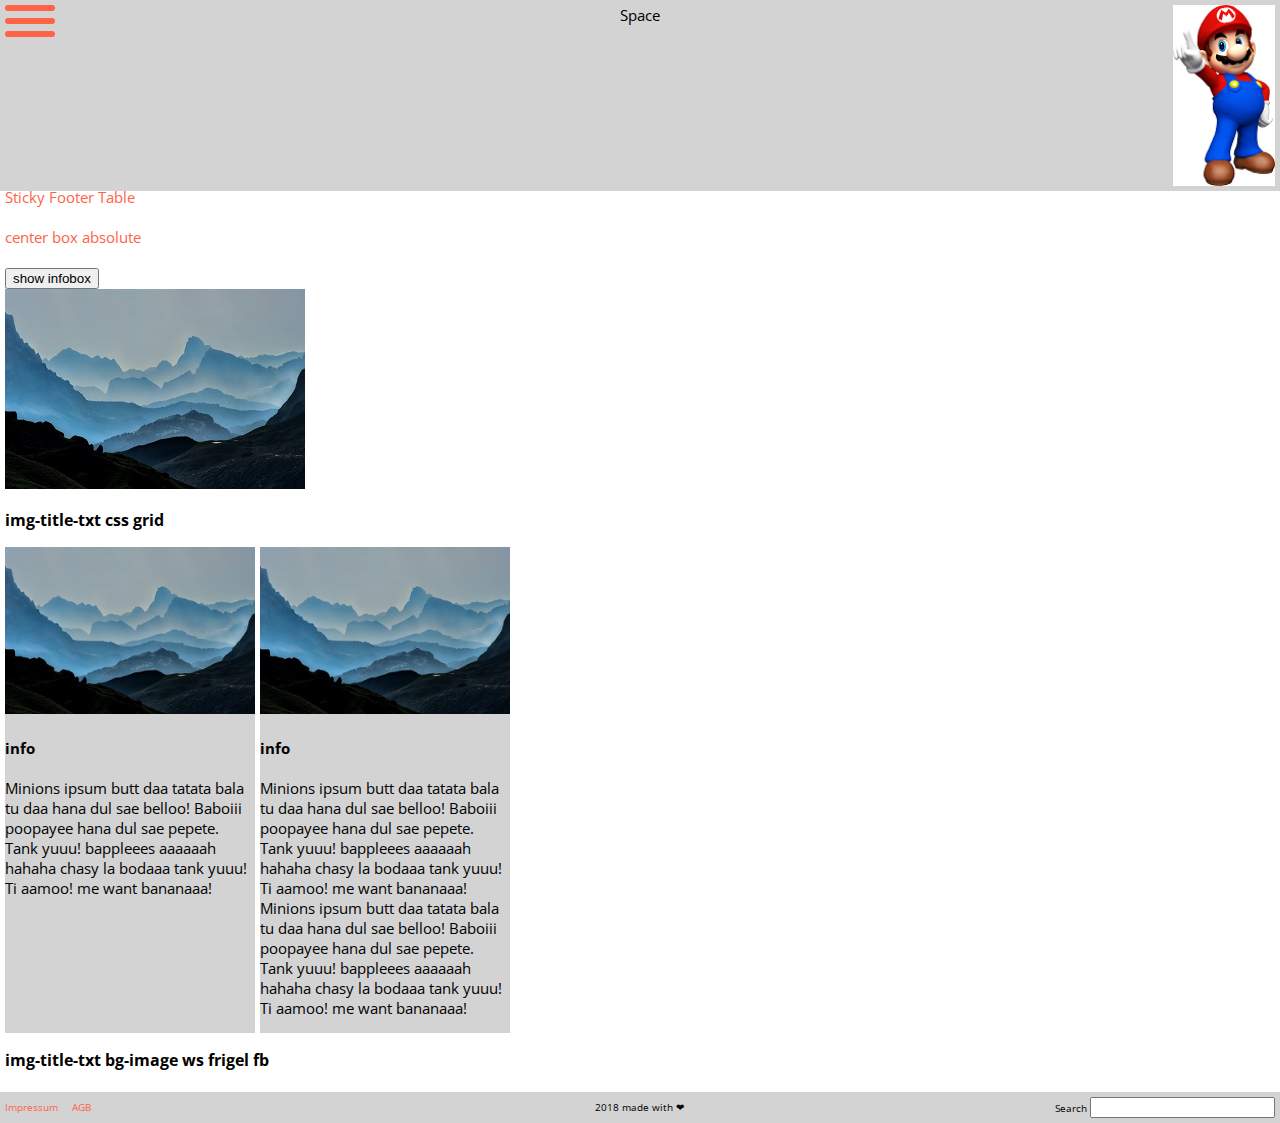
==== 06_img-title-txt/app/index.html @ 045dcded "img-title-txt initial grid" ====
<!DOCTYPE html>
<html lang="en">
<head>
    <meta charset="UTF-8">
    <title>window-overlay</title>
    <!-- build:css css/styles.min.css -->
    <link rel="stylesheet" href="css/reset/reset.css">
    <link rel="stylesheet" href="css/styles.css">
    <!-- endbuild -->
</head>
<body>

<div class="challenge">
    <div class="main__overlay">
        <div class="infobox__inner">
            <div class="infobox__wrapper">
                <button class="infobox__btn">x</button>
                <div class="infobox__txt">
                    <h3>INFO</h3>
                    <p>
                        Don't forget! :-)
                    </p>
                </div>

            </div>
        </div>
    </div>
    <div class="challenge__inner">
        <header class="head">
            <nav class="navi">
                <div class="burger">
                    <div class="burger__item"></div>
                    <div class="burger__item burger__center"></div>
                    <div class="burger__item burger__bottom"></div>
                </div>
            </nav>
            <div class="space">Space</div>
            <div class="logo"><span class="logo__small">M</span><img class="logo__big" src="img/mario_big.png" title="logo"></div>
        </header>
        <main class="main">

            <a href="stickyFooterTable.html">Sticky Footer Table</a><br>
            <a href="center_absolute.html">center box absolute</a><br>
            <!--<button class="main__btn">show content</button>-->
            <button class="infobox__show">show infobox</button>
            <div class="main__inner">
                <div class="flip">
                    <div class="flip__card">
                        <div class="flip__front flip__face">
                            <img src="img/hills.jpg" title="hills">
                        </div>
                        <div class="flip__back flip__face">
                            <h3>Landscape</h3>
                            <p>
                                Isn't it beautiful?
                            </p>
                        </div>
                    </div>
                </div>

            </div>
            <h3>img-title-txt css grid</h3>
            <div class="info">
                <div class="info__card">
                    <img src="img/hills.jpg">
                    <h4>info</h4>
                    <p>Minions ipsum butt daa tatata bala tu daa hana dul sae belloo! Baboiii poopayee hana dul sae pepete. Tank yuuu! bappleees aaaaaah hahaha chasy la bodaaa tank yuuu! Ti aamoo! me want bananaaa! </p>

                </div>
                <div class="info__card">
                    <img src="img/hills.jpg">
                    <h4>info</h4>
                    <p>
                        Minions ipsum butt daa tatata bala tu daa hana dul sae belloo! Baboiii poopayee hana dul sae pepete. Tank yuuu! bappleees aaaaaah hahaha chasy la bodaaa tank yuuu! Ti aamoo! me want bananaaa!
                        Minions ipsum butt daa tatata bala tu daa hana dul sae belloo! Baboiii poopayee hana dul sae pepete. Tank yuuu! bappleees aaaaaah hahaha chasy la bodaaa tank yuuu! Ti aamoo! me want bananaaa!
                    </p>

                </div>
            </div>
            <h3>img-title-txt bg-image ws frigel fb</h3>
        </main>
    </div>
    <footer class="footer">
        <nav class="footer__nav">
            <ul>
                <li><a href="https://www.google.com" title="impressum">Impressum</a></li>
                <li><a href="https://www.google.com" title="agb">AGB</a></li>
            </ul>
        </nav>
        <div class="footer__copyright">2018 made with &#10084;</div>
        <div class="footer__search">
            <form>
                <label id="search">Search</label>
                <input type="text" name="search">
            </form>
        </div>
    </footer>
</div>
<!-- build:js js/main.min.js -->
<script src="js/tools.js"></script>
<script src="js/app.js"></script>
<!-- endbuild -->
</body>
</html>
---- 06_img-title-txt/app/css/styles.css ----
/*
           name: sticky-header
    description: frontend training sticky header, expand and shrink on scroll incl. responsive
         author: mario knecht
           date: 201804dd
*/
@import url(https://fonts.googleapis.com/css?family=Open+Sans:700,300);
* {
  box-sizing: border-box; }

html {
  font-size: 62.5%;
  height: 100%; }

body {
  font-family: 'Open Sans', sans-serif;
  font-size: 15px;
  font-size: 1.5rem;
  height: 100%;
  margin: 0; }

img {
  border: none;
  max-width: 100%;
  height: auto; }

h1 {
  font-size: 1.8rem;
  font-weight: bold; }

h2 {
  font-size: 1.8rem;
  font-weight: bold; }

h3 {
  font-size: 1.6rem;
  font-weight: bold; }

a {
  text-decoration: none;
  color: tomato; }
  a:hover {
    text-decoration: underline; }
  a::after {
    display: block;
    content: attr(title);
    font-weight: bold;
    height: 0;
    overflow: hidden;
    visibility: hidden; }

ul {
  margin: 0;
  padding: 0; }

li {
  list-style: none; }

.challenge {
  display: grid;
  grid-template-rows: 1fr auto;
  grid-template-areas: "challenge__inner" "footer";
  min-height: 100%; }
  .challenge__inner {
    grid-area: challenge__inner;
    display: grid;
    grid-template-areas: "header" "main";
    grid-template-rows: auto 1fr; }

.head {
  grid-area: header;
  padding: 5px;
  background: lightgrey;
  display: grid;
  grid-template-columns: 1fr 1fr 1fr;
  position: fixed;
  width: 100%;
  top: 0;
  transition: all 0.4s ease-in-out; }

.logo {
  text-align: right; }
  .logo__small {
    display: none; }
  .logo__big {
    height: 100%;
    transition: height 0.3s ease-in-out; }

.shrink .logo__big {
  height: 50px; }

.space {
  text-align: center; }

.burger {
  height: 32px;
  width: 50px;
  display: grid;
  -ms-flex-line-pack: justify;
  align-content: space-between;
  cursor: pointer; }
  .burger__item {
    width: 100%;
    height: 6px;
    border-radius: 5px;
    background-color: tomato; }
  .burger__center {
    -ms-flex-item-align: center;
    align-self: center; }
  .burger__bottom {
    -ms-flex-item-align: bottom;
    align-self: bottom; }

.main {
  grid-area: main;
  padding: 5px;
  background: #ffffff;
  padding-top: 187px; }
  .main__overlay {
    background-color: rgba(0, 0, 0, 0.5);
    height: 100%;
    width: 100%;
    position: absolute;
    left: 0;
    top: 0;
    z-index: 99;
    display: none; }

.flip {
  position: relative;
  display: inline-block;
  width: 300px;
  height: 200px;
  z-index: 1; }
  .flip:hover .flip__card {
    transform: rotateY(180deg); }
  .flip__card {
    width: 100%;
    height: 100%;
    transform-style: preserve-3d;
    transition: all 0.5s linear; }
  .flip__face {
    position: absolute;
    -webkit-backface-visibility: hidden;
    backface-visibility: hidden;
    width: 100%;
    height: 100%; }
  .flip__back {
    transform: rotateY(180deg);
    background-color: #000000;
    color: #ffffff;
    padding: 5px;
    text-align: center; }

.info {
  display: grid;
  grid-template-rows: minmax(1fr, 200px);
  grid-template-columns: repeat(5, 1fr);
  grid-gap: 5px; }
  .info__card {
    background-color: lightgrey; }

.infobox__inner {
  position: relative;
  height: 100%;
  width: 100%;
  display: grid;
  grid-template-columns: 1fr;
  grid-template-rows: 1fr; }

.infobox__wrapper {
  position: relative;
  -ms-flex-item-align: center;
  align-self: center;
  justify-self: center;
  width: 300px;
  height: 200px;
  text-align: center;
  padding: 5px;
  border: 1px dotted tomato; }

.infobox__btn {
  position: absolute;
  right: 5px;
  top: 5px;
  background-color: none;
  background-color: #ffffff;
  border: none; }

.footer {
  grid-area: footer;
  padding: 5px;
  font-size: 1rem;
  background: lightgrey;
  display: grid;
  grid-template-columns: 1fr 1fr 1fr;
  grid-row-start: 2;
  grid-row-end: 3; }
  .footer > * {
    -ms-flex-item-align: center;
    align-self: center; }
  .footer__nav > ul > li {
    float: left;
    margin-right: 10px; }
    .footer__nav > ul > li a {
      text-decoration: none; }
      .footer__nav > ul > li a:hover {
        text-decoration: underline; }
  .footer__copyright {
    text-align: center; }
  .footer__search {
    text-align: right; }
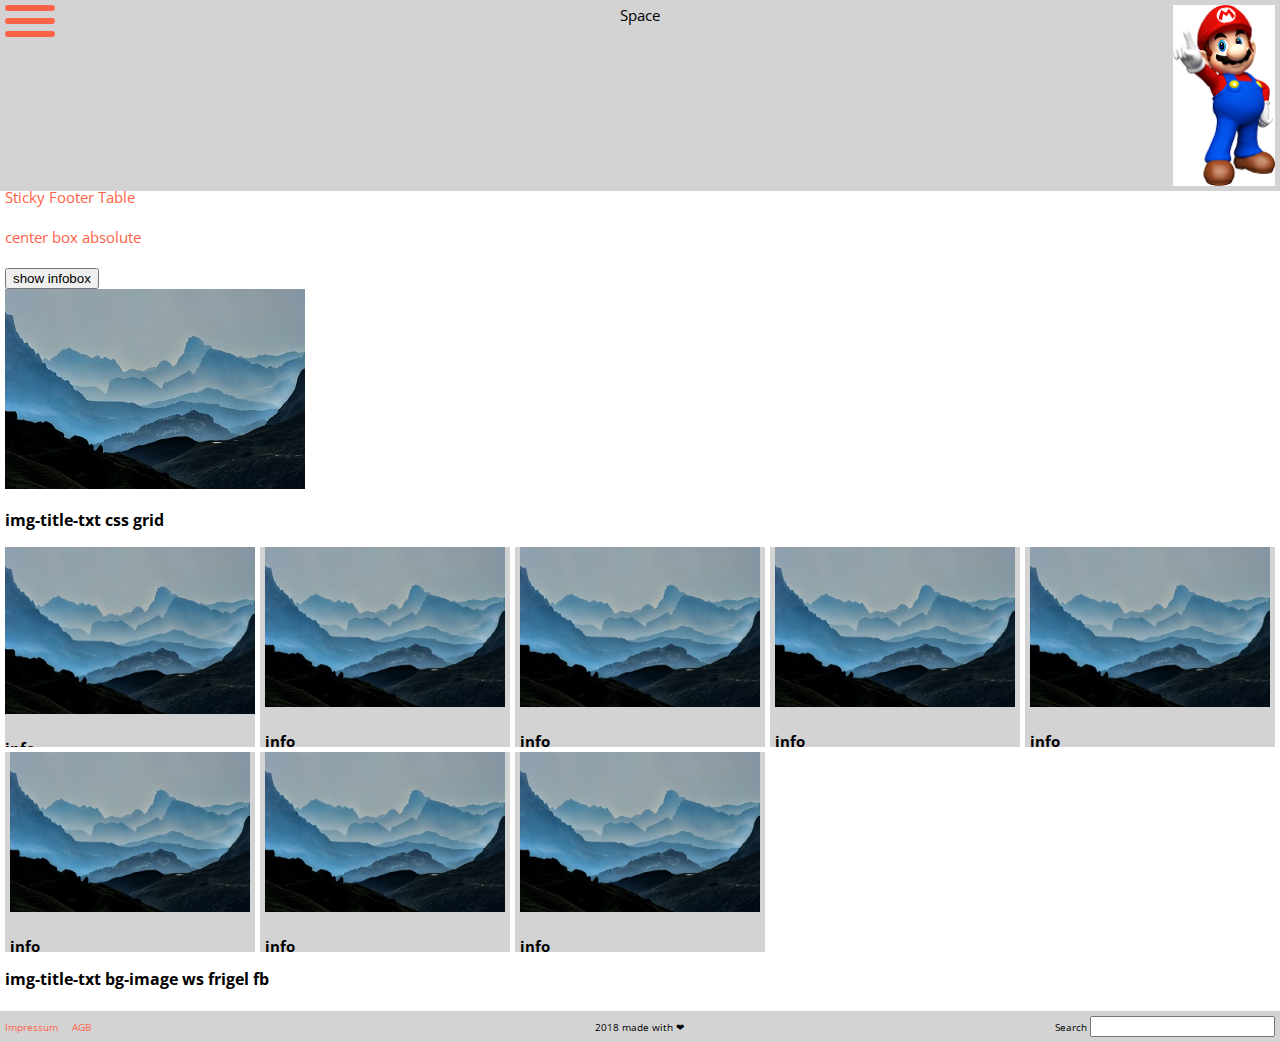
==== commit 06b57084: "add auto grid height" ====
--- a/06_img-title-txt/app/index.html
+++ b/06_img-title-txt/app/index.html
@@ -64,8 +64,9 @@
                 <div class="info__card">
                     <img src="img/hills.jpg">
                     <h4>info</h4>
-                    <p>Minions ipsum butt daa tatata bala tu daa hana dul sae belloo! Baboiii poopayee hana dul sae pepete. Tank yuuu! bappleees aaaaaah hahaha chasy la bodaaa tank yuuu! Ti aamoo! me want bananaaa! </p>
-
+                    <p>
+                        Minions ipsum
+                    </p>
                 </div>
                 <div class="info__card">
                     <img src="img/hills.jpg">
@@ -74,7 +75,51 @@
                         Minions ipsum butt daa tatata bala tu daa hana dul sae belloo! Baboiii poopayee hana dul sae pepete. Tank yuuu! bappleees aaaaaah hahaha chasy la bodaaa tank yuuu! Ti aamoo! me want bananaaa!
                         Minions ipsum butt daa tatata bala tu daa hana dul sae belloo! Baboiii poopayee hana dul sae pepete. Tank yuuu! bappleees aaaaaah hahaha chasy la bodaaa tank yuuu! Ti aamoo! me want bananaaa!
                     </p>
-
+                </div>
+                <div class="info__card">
+                    <img src="img/hills.jpg">
+                    <h4>info</h4>
+                    <p>
+                        Minions ipsum
+                    </p>
+                </div>
+                <div class="info__card">
+                    <img src="img/hills.jpg">
+                    <h4>info</h4>
+                    <p>
+                        Minions ipsum butt daa tatata bala tu daa hana dul sae belloo! Baboiii poopayee hana dul sae pepete. Tank yuuu! bappleees aaaaaah hahaha chasy la bodaaa tank yuuu! Ti aamoo! me want bananaaa!
+                        Minions ipsum butt daa tatata bala tu daa hana dul sae belloo! Baboiii poopayee hana dul sae pepete. Tank yuuu! bappleees aaaaaah hahaha chasy la bodaaa tank yuuu! Ti aamoo! me want bananaaa!
+                    </p>
+                </div>
+                <div class="info__card">
+                    <img src="img/hills.jpg">
+                    <h4>info</h4>
+                    <p>
+                        Minions ipsum
+                    </p>
+                </div>
+                <div class="info__card">
+                    <img src="img/hills.jpg">
+                    <h4>info</h4>
+                    <p>
+                        Minions ipsum butt daa tatata bala tu daa hana dul sae belloo! Baboiii poopayee hana dul sae pepete. Tank yuuu! bappleees aaaaaah hahaha chasy la bodaaa tank yuuu! Ti aamoo! me want bananaaa!
+                        Minions ipsum butt daa tatata bala tu daa hana dul sae belloo! Baboiii poopayee hana dul sae pepete. Tank yuuu! bappleees aaaaaah hahaha chasy la bodaaa tank yuuu! Ti aamoo! me want bananaaa!
+                    </p>
+                </div>
+                <div class="info__card">
+                    <img src="img/hills.jpg">
+                    <h4>info</h4>
+                    <p>
+                        Minions ipsum
+                    </p>
+                </div>
+                <div class="info__card">
+                    <img src="img/hills.jpg">
+                    <h4>info</h4>
+                    <p>
+                        Minions ipsum butt daa tatata bala tu daa hana dul sae belloo! Baboiii poopayee hana dul sae pepete. Tank yuuu! bappleees aaaaaah hahaha chasy la bodaaa tank yuuu! Ti aamoo! me want bananaaa!
+                        Minions ipsum butt daa tatata bala tu daa hana dul sae belloo! Baboiii poopayee hana dul sae pepete. Tank yuuu! bappleees aaaaaah hahaha chasy la bodaaa tank yuuu! Ti aamoo! me want bananaaa!
+                    </p>
                 </div>
             </div>
             <h3>img-title-txt bg-image ws frigel fb</h3>
--- a/06_img-title-txt/app/css/styles.css
+++ b/06_img-title-txt/app/css/styles.css
@@ -156,11 +156,15 @@
 
 .info {
   display: grid;
-  grid-template-rows: minmax(1fr, 200px);
+  grid-auto-rows: 200px;
   grid-template-columns: repeat(5, 1fr);
   grid-gap: 5px; }
   .info__card {
-    background-color: lightgrey; }
+    background-color: lightgrey;
+    text-overflow: ellipsis;
+    overflow: hidden; }
+  .info__card:nth-child(n+2) {
+    padding: 0 5px; }
 
 .infobox__inner {
   position: relative;
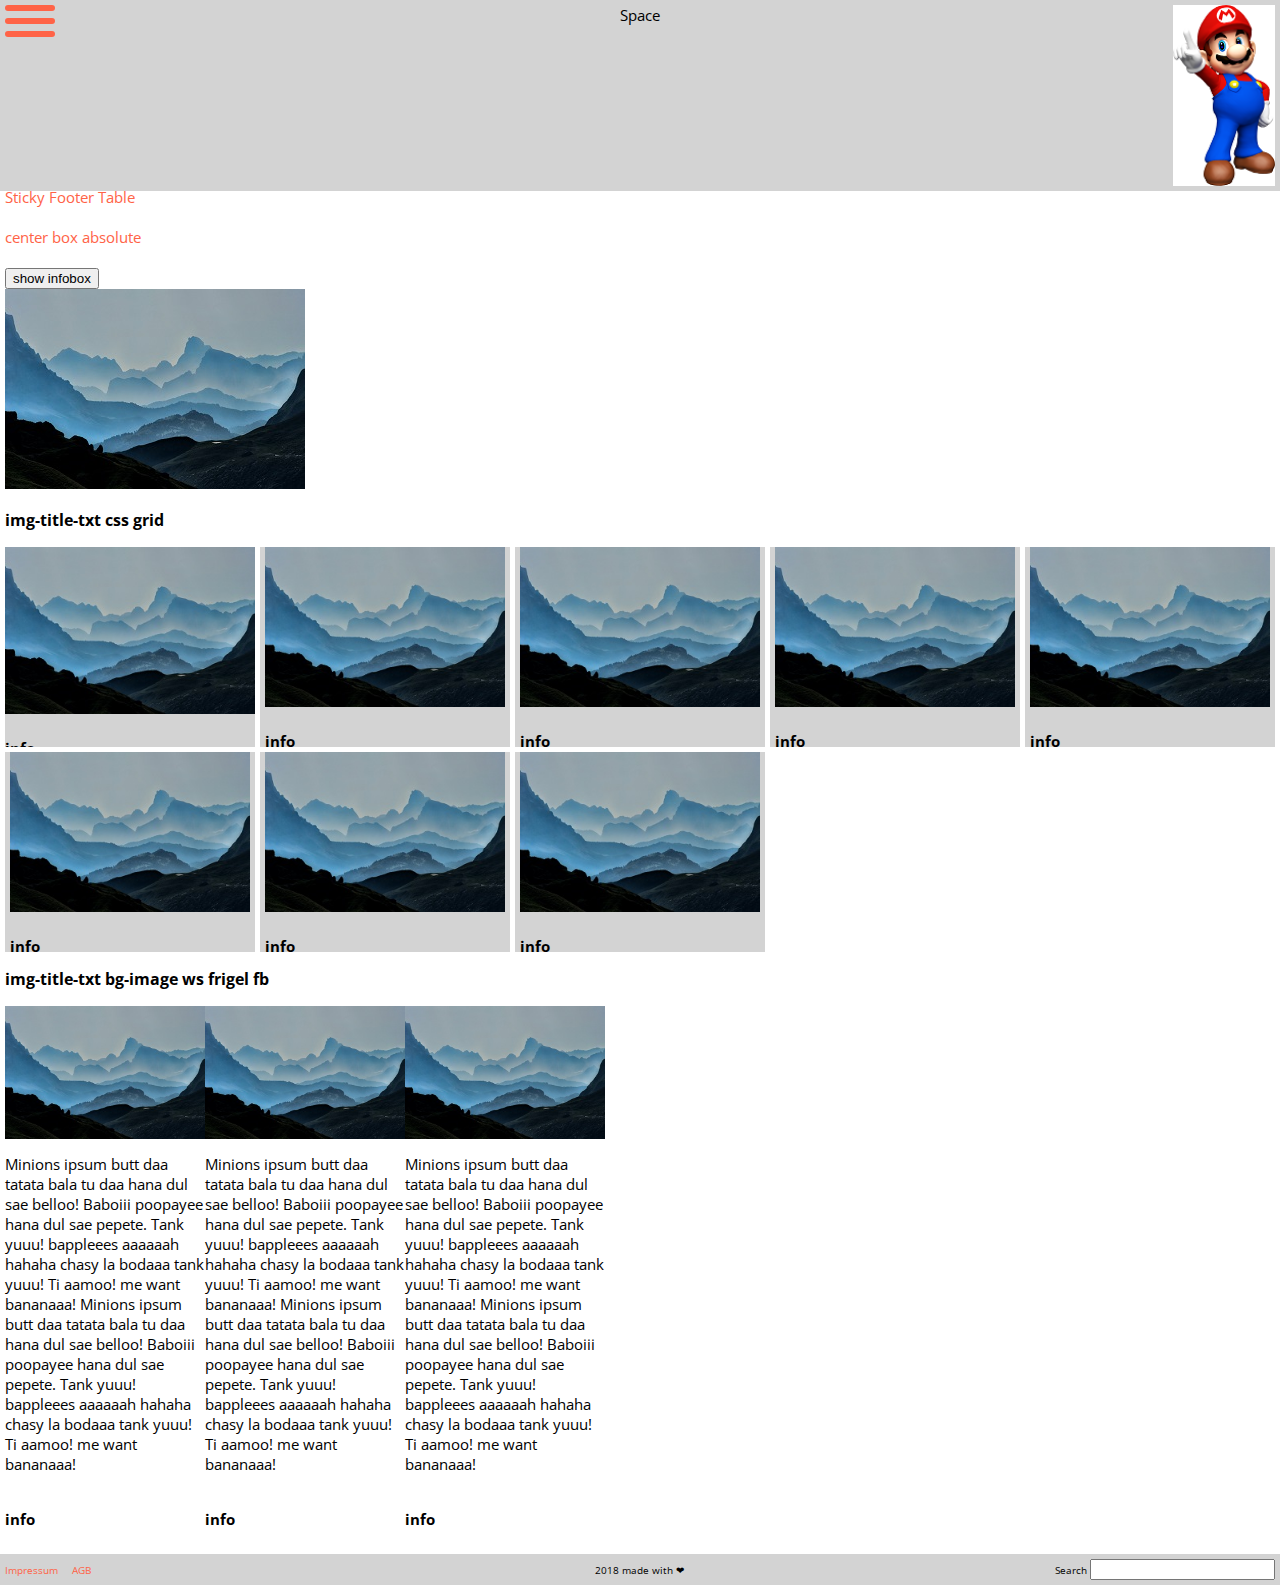
==== commit eb96df41: "working on flexbox solution same height for cardboxes" ====
--- a/06_img-title-txt/app/index.html
+++ b/06_img-title-txt/app/index.html
@@ -123,6 +123,32 @@
                 </div>
             </div>
             <h3>img-title-txt bg-image ws frigel fb</h3>
+            <div class="news">
+                <div class="news__card">
+                    <img src="img/hills.jpg" class="news__img">
+                    <p class="news__txt">
+                        Minions ipsum butt daa tatata bala tu daa hana dul sae belloo! Baboiii poopayee hana dul sae pepete. Tank yuuu! bappleees aaaaaah hahaha chasy la bodaaa tank yuuu! Ti aamoo! me want bananaaa!
+                        Minions ipsum butt daa tatata bala tu daa hana dul sae belloo! Baboiii poopayee hana dul sae pepete. Tank yuuu! bappleees aaaaaah hahaha chasy la bodaaa tank yuuu! Ti aamoo! me want bananaaa!
+                    </p>
+                    <h4>info</h4>
+                </div>
+                <div class="news__card">
+                    <img src="img/hills.jpg" class="news__img">
+                    <p class="news__txt">
+                        Minions ipsum butt daa tatata bala tu daa hana dul sae belloo! Baboiii poopayee hana dul sae pepete. Tank yuuu! bappleees aaaaaah hahaha chasy la bodaaa tank yuuu! Ti aamoo! me want bananaaa!
+                        Minions ipsum butt daa tatata bala tu daa hana dul sae belloo! Baboiii poopayee hana dul sae pepete. Tank yuuu! bappleees aaaaaah hahaha chasy la bodaaa tank yuuu! Ti aamoo! me want bananaaa!
+                    </p>
+                    <h4>info</h4>
+                </div>
+                <div class="news__card">
+                    <img src="img/hills.jpg" class="news__img">
+                    <p class="news__txt">
+                        Minions ipsum butt daa tatata bala tu daa hana dul sae belloo! Baboiii poopayee hana dul sae pepete. Tank yuuu! bappleees aaaaaah hahaha chasy la bodaaa tank yuuu! Ti aamoo! me want bananaaa!
+                        Minions ipsum butt daa tatata bala tu daa hana dul sae belloo! Baboiii poopayee hana dul sae pepete. Tank yuuu! bappleees aaaaaah hahaha chasy la bodaaa tank yuuu! Ti aamoo! me want bananaaa!
+                    </p>
+                    <h4>info</h4>
+                </div>
+            </div>
         </main>
     </div>
     <footer class="footer">
--- a/06_img-title-txt/app/css/styles.css
+++ b/06_img-title-txt/app/css/styles.css
@@ -165,6 +165,28 @@
     overflow: hidden; }
   .info__card:nth-child(n+2) {
     padding: 0 5px; }
+
+.news {
+  display: -ms-flexbox;
+  display: flex;
+  -ms-flex-flow: row;
+  flex-flow: row; }
+  .news__card {
+    display: -ms-flexbox;
+    display: flex;
+    -ms-flex-flow: column;
+    flex-flow: column;
+    -ms-flex: 0 1 200px;
+    flex: 0 1 200px; }
+    .news__card > img {
+      -ms-flex: 0 1 auto;
+      flex: 0 1 auto; }
+    .news__card > p {
+      -ms-flex: 1 1 auto;
+      flex: 1 1 auto; }
+    .news__card > h4 {
+      -ms-flex: 0 1 auto;
+      flex: 0 1 auto; }
 
 .infobox__inner {
   position: relative;
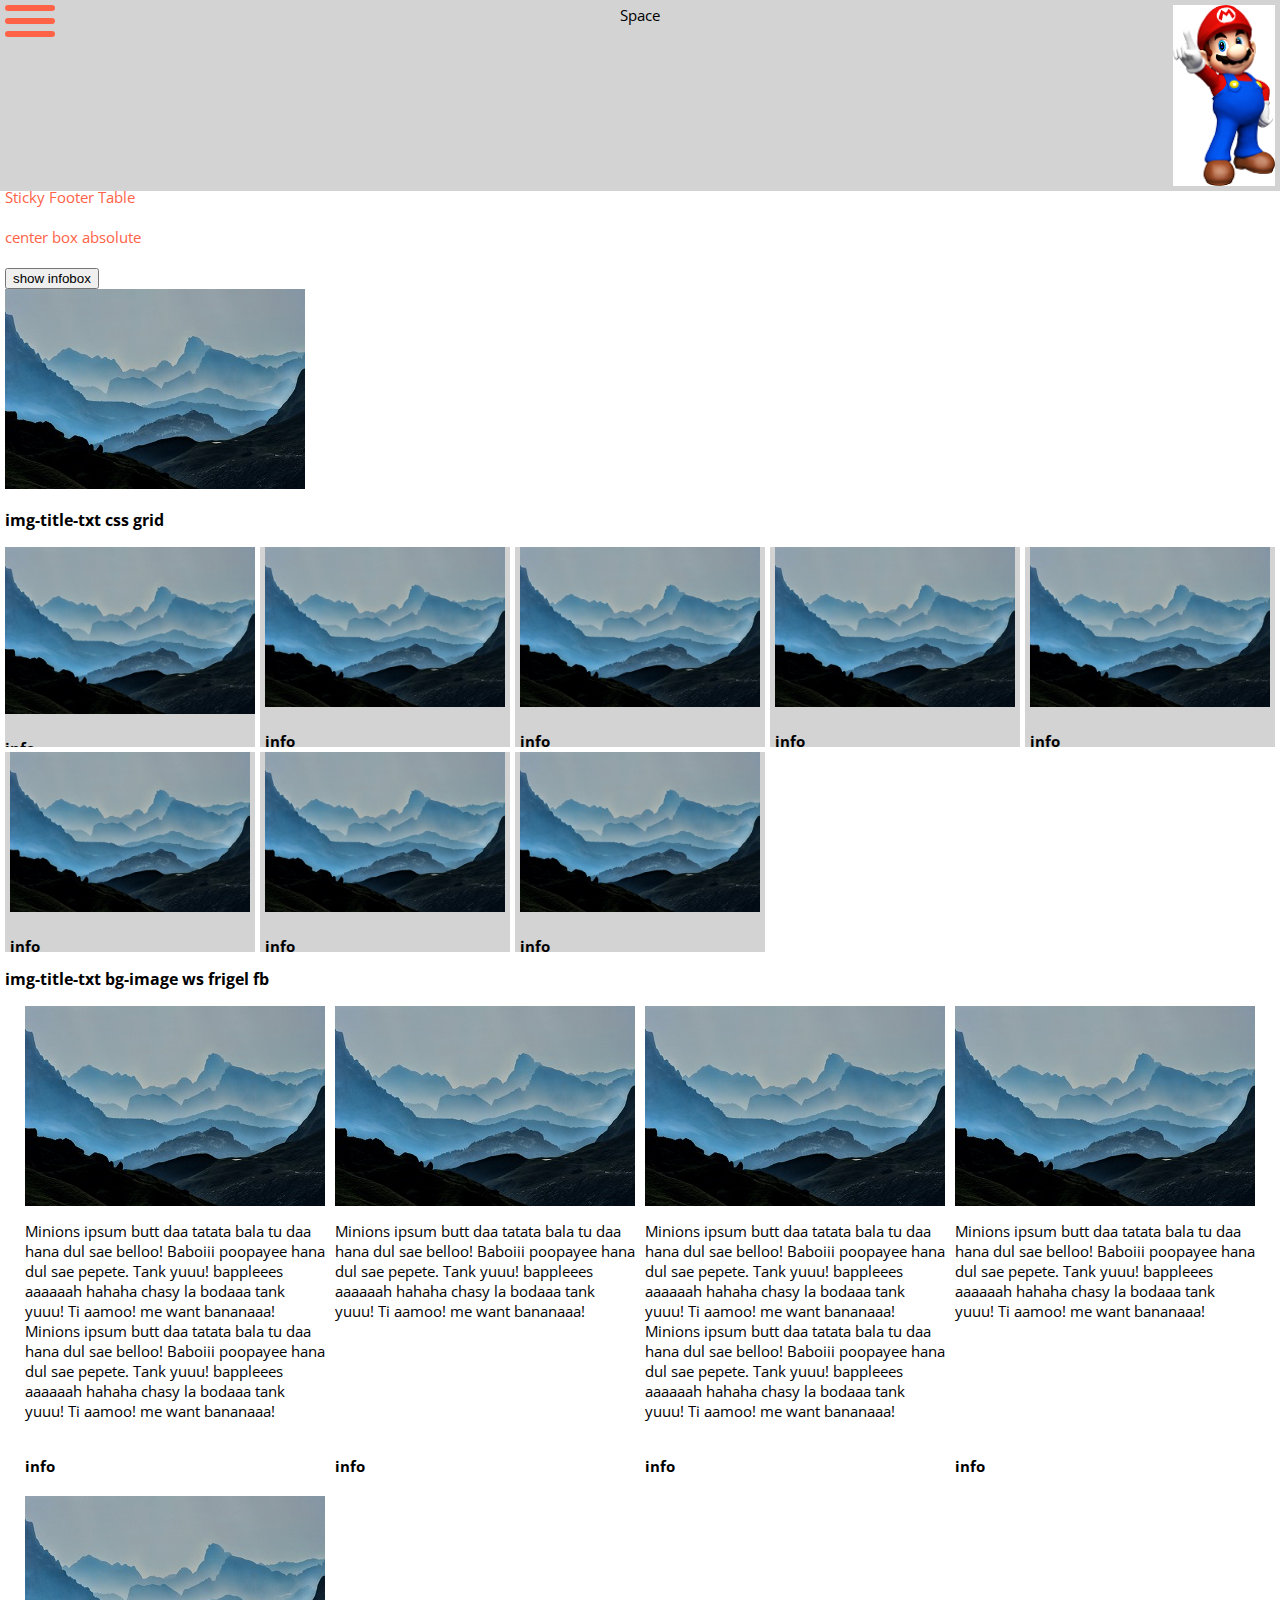
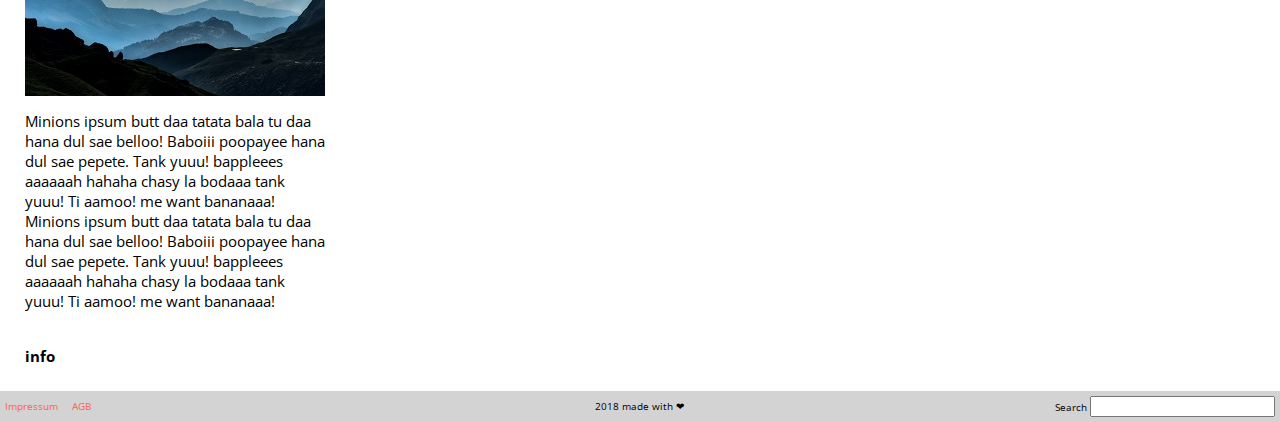
==== commit b2da24f4: "added img-txt-title flexbox solution" ====
--- a/06_img-title-txt/app/index.html
+++ b/06_img-title-txt/app/index.html
@@ -123,32 +123,48 @@
                 </div>
             </div>
             <h3>img-title-txt bg-image ws frigel fb</h3>
-            <div class="news">
-                <div class="news__card">
-                    <img src="img/hills.jpg" class="news__img">
-                    <p class="news__txt">
-                        Minions ipsum butt daa tatata bala tu daa hana dul sae belloo! Baboiii poopayee hana dul sae pepete. Tank yuuu! bappleees aaaaaah hahaha chasy la bodaaa tank yuuu! Ti aamoo! me want bananaaa!
-                        Minions ipsum butt daa tatata bala tu daa hana dul sae belloo! Baboiii poopayee hana dul sae pepete. Tank yuuu! bappleees aaaaaah hahaha chasy la bodaaa tank yuuu! Ti aamoo! me want bananaaa!
-                    </p>
-                    <h4>info</h4>
+            <div class="main__news">
+                <div class="news">
+                    <div class="news__card">
+                        <img src="img/hills.jpg" class="news__img">
+                        <p class="news__txt">
+                            Minions ipsum butt daa tatata bala tu daa hana dul sae belloo! Baboiii poopayee hana dul sae pepete. Tank yuuu! bappleees aaaaaah hahaha chasy la bodaaa tank yuuu! Ti aamoo! me want bananaaa!
+                            Minions ipsum butt daa tatata bala tu daa hana dul sae belloo! Baboiii poopayee hana dul sae pepete. Tank yuuu! bappleees aaaaaah hahaha chasy la bodaaa tank yuuu! Ti aamoo! me want bananaaa!
+                        </p>
+                        <h4>info</h4>
+                    </div>
+                    <div class="news__card">
+                        <img src="img/hills.jpg" class="news__img">
+                        <p class="news__txt">
+                            Minions ipsum butt daa tatata bala tu daa hana dul sae belloo! Baboiii poopayee hana dul sae pepete. Tank yuuu! bappleees aaaaaah hahaha chasy la bodaaa tank yuuu! Ti aamoo! me want bananaaa!
+                        </p>
+                        <h4>info</h4>
+                    </div>
+                    <div class="news__card">
+                        <img src="img/hills.jpg" class="news__img">
+                        <p class="news__txt">
+                            Minions ipsum butt daa tatata bala tu daa hana dul sae belloo! Baboiii poopayee hana dul sae pepete. Tank yuuu! bappleees aaaaaah hahaha chasy la bodaaa tank yuuu! Ti aamoo! me want bananaaa!
+                            Minions ipsum butt daa tatata bala tu daa hana dul sae belloo! Baboiii poopayee hana dul sae pepete. Tank yuuu! bappleees aaaaaah hahaha chasy la bodaaa tank yuuu! Ti aamoo! me want bananaaa!
+                        </p>
+                        <h4>info</h4>
+                    </div>
+                    <div class="news__card">
+                        <img src="img/hills.jpg" class="news__img">
+                        <p class="news__txt">
+                            Minions ipsum butt daa tatata bala tu daa hana dul sae belloo! Baboiii poopayee hana dul sae pepete. Tank yuuu! bappleees aaaaaah hahaha chasy la bodaaa tank yuuu! Ti aamoo! me want bananaaa!
+                        </p>
+                        <h4>info</h4>
+                    </div>
+                    <div class="news__card">
+                        <img src="img/hills.jpg" class="news__img">
+                        <p class="news__txt">
+                            Minions ipsum butt daa tatata bala tu daa hana dul sae belloo! Baboiii poopayee hana dul sae pepete. Tank yuuu! bappleees aaaaaah hahaha chasy la bodaaa tank yuuu! Ti aamoo! me want bananaaa!
+                            Minions ipsum butt daa tatata bala tu daa hana dul sae belloo! Baboiii poopayee hana dul sae pepete. Tank yuuu! bappleees aaaaaah hahaha chasy la bodaaa tank yuuu! Ti aamoo! me want bananaaa!
+                        </p>
+                        <h4>info</h4>
+                    </div>
                 </div>
-                <div class="news__card">
-                    <img src="img/hills.jpg" class="news__img">
-                    <p class="news__txt">
-                        Minions ipsum butt daa tatata bala tu daa hana dul sae belloo! Baboiii poopayee hana dul sae pepete. Tank yuuu! bappleees aaaaaah hahaha chasy la bodaaa tank yuuu! Ti aamoo! me want bananaaa!
-                        Minions ipsum butt daa tatata bala tu daa hana dul sae belloo! Baboiii poopayee hana dul sae pepete. Tank yuuu! bappleees aaaaaah hahaha chasy la bodaaa tank yuuu! Ti aamoo! me want bananaaa!
-                    </p>
-                    <h4>info</h4>
-                </div>
-                <div class="news__card">
-                    <img src="img/hills.jpg" class="news__img">
-                    <p class="news__txt">
-                        Minions ipsum butt daa tatata bala tu daa hana dul sae belloo! Baboiii poopayee hana dul sae pepete. Tank yuuu! bappleees aaaaaah hahaha chasy la bodaaa tank yuuu! Ti aamoo! me want bananaaa!
-                        Minions ipsum butt daa tatata bala tu daa hana dul sae belloo! Baboiii poopayee hana dul sae pepete. Tank yuuu! bappleees aaaaaah hahaha chasy la bodaaa tank yuuu! Ti aamoo! me want bananaaa!
-                    </p>
-                    <h4>info</h4>
-                </div>
-            </div>
+            </div
         </main>
     </div>
     <footer class="footer">
--- a/06_img-title-txt/app/css/styles.css
+++ b/06_img-title-txt/app/css/styles.css
@@ -127,6 +127,8 @@
     top: 0;
     z-index: 99;
     display: none; }
+  .main__news {
+    width: 100%; }
 
 .flip {
   position: relative;
@@ -169,15 +171,18 @@
 .news {
   display: -ms-flexbox;
   display: flex;
-  -ms-flex-flow: row;
-  flex-flow: row; }
+  -ms-flex-flow: row wrap;
+  flex-flow: row wrap;
+  margin: 0 auto;
+  max-width: 1240px; }
   .news__card {
     display: -ms-flexbox;
     display: flex;
     -ms-flex-flow: column;
     flex-flow: column;
-    -ms-flex: 0 1 200px;
-    flex: 0 1 200px; }
+    -ms-flex: 0 1 25%;
+    flex: 0 1 25%;
+    padding: 0 5px; }
     .news__card > img {
       -ms-flex: 0 1 auto;
       flex: 0 1 auto; }
@@ -238,3 +243,37 @@
     text-align: center; }
   .footer__search {
     text-align: right; }
+
+/*smartphone*/
+/* Large Devices, Wide Screens */
+/* Medium Devices, Desktops */
+/* Small Devices, Tablets */
+@media screen and (max-width: 768px) {
+  .news {
+    display: -ms-flexbox;
+    display: flex; }
+    .news__card {
+      -ms-flex: 0 1 33.33%;
+      flex: 0 1 33.33%;
+      padding: 0 5px; } }
+
+@media screen and (max-width: 520px) {
+  .news {
+    display: -ms-flexbox;
+    display: flex; }
+    .news__card {
+      -ms-flex: 0 1 50%;
+      flex: 0 1 50%;
+      padding: 0 5px; } }
+
+/* Extra Small Devices, Phones */
+@media screen and (max-width: 480px) {
+  .news {
+    display: -ms-flexbox;
+    display: flex; }
+    .news__card {
+      -ms-flex: 0 1 100%;
+      flex: 0 1 100%;
+      padding: 0 5px; } }
+
+/* Custom, iPhone Retina */
